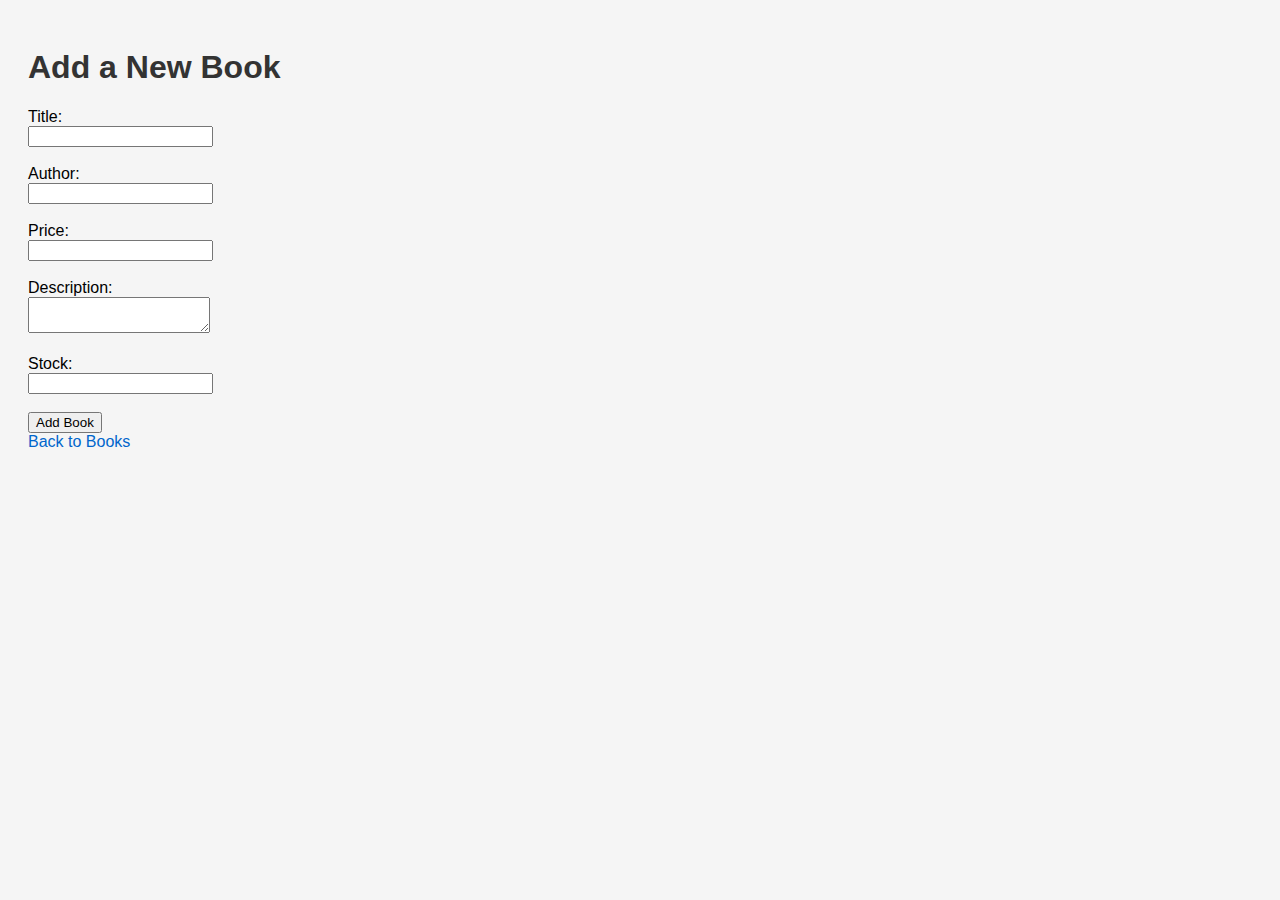
==== templates/add_book.html @ 0a5cbd23 "first commit" ====
<!DOCTYPE html>
<html lang="en">
<head>
    <title>Add New Book</title>
    <link rel="stylesheet" href="/static/style.css">
</head>
<body>
    <h1>Add a New Book</h1>
    <form method="POST">
        <label>Title:</label><br>
        <input type="text" name="title" required><br><br>

        <label>Author:</label><br>
        <input type="text" name="author" required><br><br>

        <label>Price:</label><br>
        <input type="number" name="price" step="0.01" required><br><br>

        <label>Description:</label><br>
        <textarea name="description" required></textarea><br><br>

        <label>Stock:</label><br>
        <input type="number" name="stock" required><br><br>

        <button type="submit">Add Book</button>
    </form>
    <a href="/books">Back to Books</a>
</body>
</html>
---- static/style.css ----
body {
    font-family: Arial, sans-serif;
    background-color: #f5f5f5;
    padding: 20px;
}

h1 {
    color: #333;
}

a {
    color: #0066cc;
    text-decoration: none;
}

a:hover {
    text-decoration: underline;
}
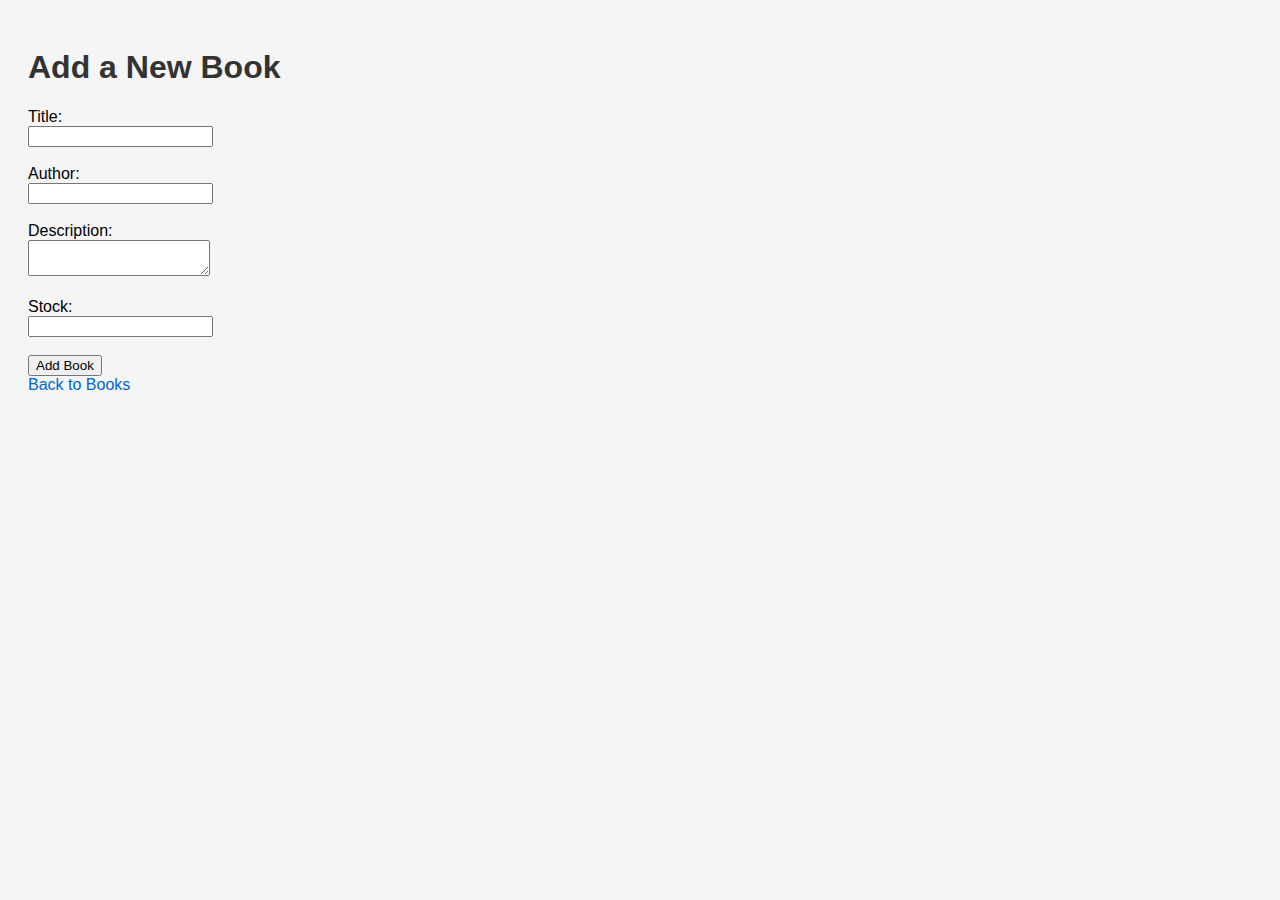
==== commit e66ed9e4: "update templates" ====
--- a/templates/add_book.html
+++ b/templates/add_book.html
@@ -13,9 +13,6 @@
         <label>Author:</label><br>
         <input type="text" name="author" required><br><br>
 
-        <label>Price:</label><br>
-        <input type="number" name="price" step="0.01" required><br><br>
-
         <label>Description:</label><br>
         <textarea name="description" required></textarea><br><br>
 
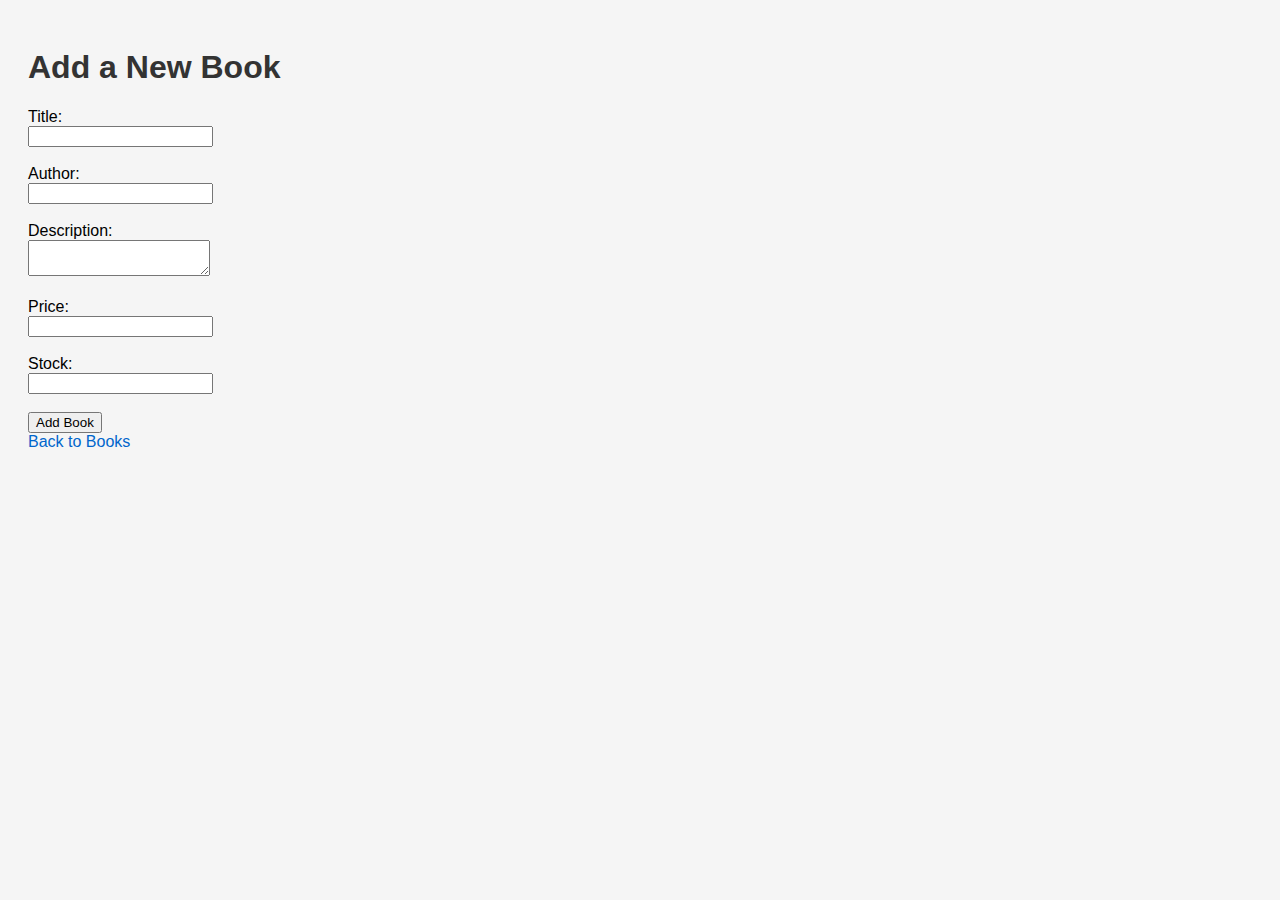
==== commit a0e0797d: "add price feature" ====
--- a/templates/add_book.html
+++ b/templates/add_book.html
@@ -16,6 +16,9 @@
         <label>Description:</label><br>
         <textarea name="description" required></textarea><br><br>
 
+        <label>Price:</label><br>
+        <input type="float" name="price" required><br><br>
+
         <label>Stock:</label><br>
         <input type="number" name="stock" required><br><br>
 
